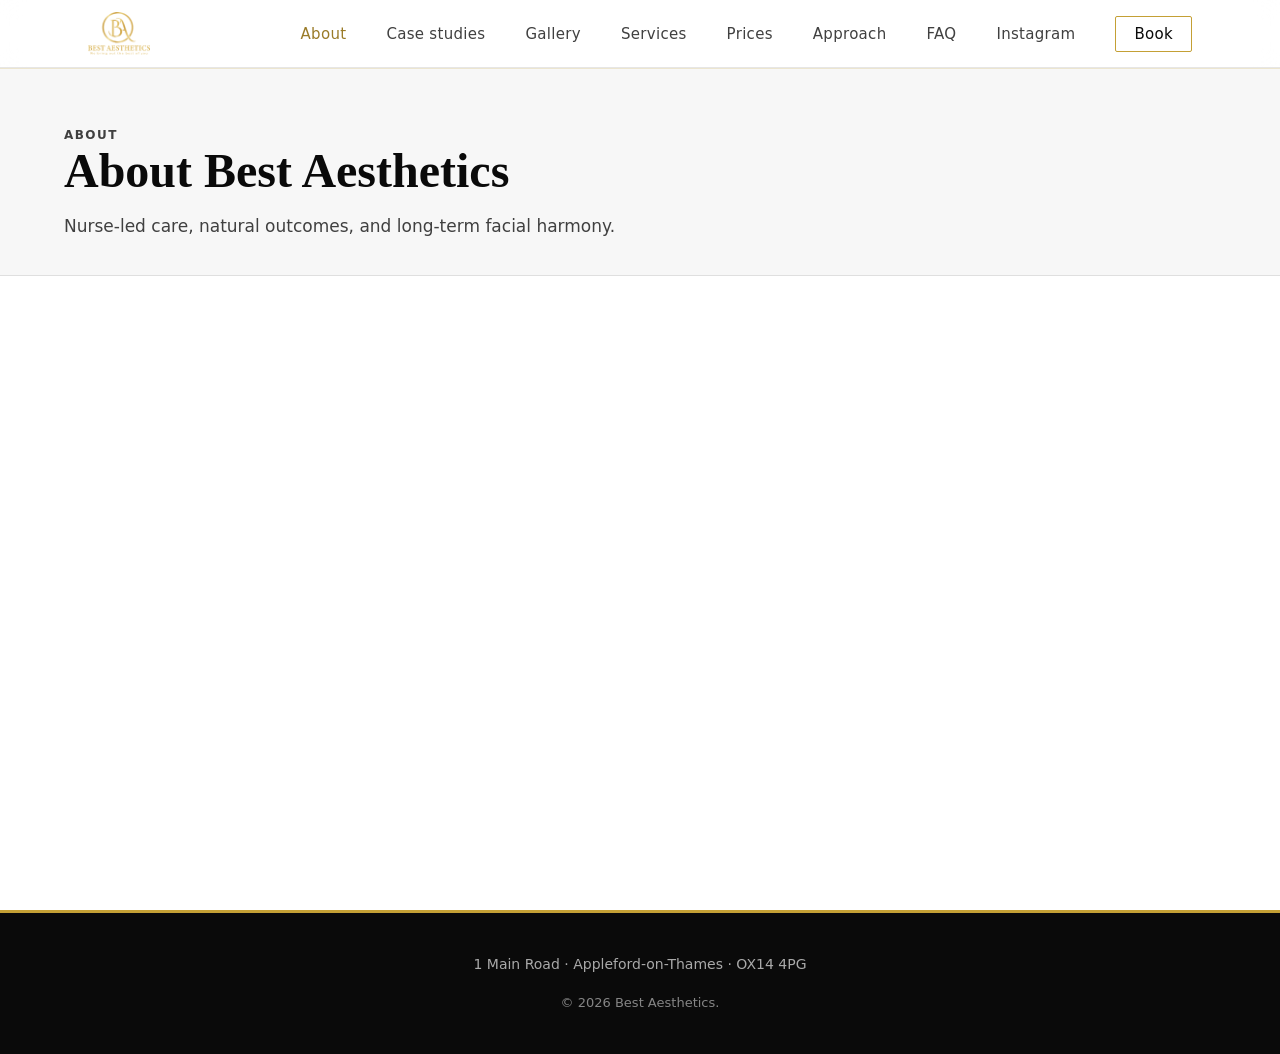
==== about.html @ de8532bd "Split site into dedicated SEO pages and add global preloader" ====
<!DOCTYPE html>
<html lang="en-GB">
  <head>
    <meta charset="UTF-8" />
    <meta name="viewport" content="width=device-width, initial-scale=1.0" />
    <script>
      (function () {
        var isLocalPreview = window.location.hostname === "127.0.0.1" || window.location.hostname === "localhost" || /vscode-livepreview=true/.test(window.location.search);
        document.documentElement.classList.add("is-loading");
        if (!isLocalPreview) document.documentElement.classList.add("js");
      })();
    </script>
    <title>About | Best Aesthetics Oxfordshire</title>
    <meta name="description" content="About Best Aesthetics and Iwona Pawlik RGN. Learn about our nurse-led approach, safety standards and natural aesthetic treatment philosophy." />
    <link rel="canonical" href="https://bestaesthetics.uk/about.html" />
    <link rel="stylesheet" href="styles.css?v=20260506-2" />
  </head>
  <body>
    <div class="site-preloader" id="site-preloader"><img class="site-preloader__logo" src="images/logo-header.png" alt="Best Aesthetics" /><div class="site-preloader__bar" aria-hidden="true"></div></div>
    <header class="site-header" id="top"><div class="header-inner"><a class="logo" href="index.html"><img class="logo__img" src="images/logo-header.png" alt="Best Aesthetics" /></a><button type="button" class="nav-toggle" aria-expanded="false" aria-controls="site-nav" aria-label="Open menu"><span class="nav-toggle-bar" aria-hidden="true"></span><span class="nav-toggle-bar" aria-hidden="true"></span></button><nav class="site-nav" id="site-nav"><ul class="nav-list"><li><a data-page="about.html" href="about.html">About</a></li><li><a data-page="case-studies.html" href="case-studies.html">Case studies</a></li><li><a data-page="gallery.html" href="gallery.html">Gallery</a></li><li><a data-page="services.html" href="services.html">Services</a></li><li><a data-page="prices.html" href="prices.html">Prices</a></li><li><a data-page="approach.html" href="approach.html">Approach</a></li><li><a data-page="faq.html" href="faq.html">FAQ</a></li><li><a data-page="instagram.html" href="instagram.html">Instagram</a></li><li><a data-page="contact.html" href="contact.html" class="nav-cta">Book</a></li></ul></nav></div></header>
    <main id="main">
      <section class="page-hero"><div class="page-hero__inner"><p class="page-hero__eyebrow">About</p><h1>About Best Aesthetics</h1><p>Nurse-led care, natural outcomes, and long-term facial harmony.</p></div></section>
      <section class="section about"><div class="section-inner about-split reveal"><figure class="about-figure"><img src="images/about-iwona-clodagh.jpg" width="1600" height="1200" alt="Iwona Pawlik in clinic" decoding="async" /></figure><div class="about-copy"><h2 class="section-title">Iwona Pawlik, RGN</h2><p class="section-lede">Iwona founded Best Aesthetics in Appleford-on-Thames and serves clients across Didcot, Abingdon, Oxford and surrounding Oxfordshire areas.</p><p>With over a decade of aesthetics experience and nursing training at Oxford Brookes University, every treatment is planned with safety, ethics and realistic outcomes first.</p><p>Her approach is conservative and personalised: every recommendation is made around your facial anatomy, goals, and long-term wellbeing.</p><p>Where a treatment is not in your best interest, she will advise against it and offer alternatives.</p></div></div></section>
    </main>
    <footer class="site-footer"><div class="footer-inner"><p class="footer-location">1 Main Road · Appleford-on-Thames · OX14 4PG</p><p class="footer-meta">&copy; <span id="year"></span> Best Aesthetics.</p></div></footer>
    <button class="back-to-top" id="back-to-top" aria-label="Scroll back to top" hidden><svg width="16" height="16" viewBox="0 0 16 16" fill="none" aria-hidden="true"><path d="M8 13V3M3 8l5-5 5 5" stroke="currentColor" stroke-width="2" stroke-linecap="round" stroke-linejoin="round"/></svg></button>
    <script src="script.js?v=20260506-2"></script>
  </body>
</html>
---- styles.css ----
/* Best Aesthetics — gold, black & white */
:root {
  --color-bg: #ffffff;
  --color-bg-muted: #f7f7f7;
  --color-bg-elevated: #fafafa;
  --color-ink: #0a0a0a;
  --color-ink-muted: #404040;
  --color-gold: #d4b96a;
  --color-gold-mid: #c4a035;
  --color-gold-dark: #9a7b28;
  --color-accent: var(--color-gold-mid);
  --color-accent-soft: rgba(196, 160, 53, 0.15);
  --color-line: rgba(10, 10, 10, 0.1);
  --font-display: "Cormorant Garamond", Georgia, serif;
  --font-body: "Outfit", system-ui, sans-serif;
  --space-xs: 0.5rem;
  --space-sm: 1rem;
  --space-md: 1.5rem;
  --space-lg: 2.5rem;
  --space-xl: 4rem;
  --space-2xl: 6rem;
  --radius: 2px;
  --shadow-soft: 0 20px 40px rgba(10, 10, 10, 0.06);
  --header-h: 4.25rem;
  --ease-out: cubic-bezier(0.22, 1, 0.36, 1);
}

*,
*::before,
*::after {
  box-sizing: border-box;
}

html {
  scroll-behavior: smooth;
}

@media (prefers-reduced-motion: reduce) {
  html {
    scroll-behavior: auto;
  }

  *,
  *::before,
  *::after {
    animation-duration: 0.01ms !important;
    animation-iteration-count: 1 !important;
    transition-duration: 0.01ms !important;
  }
}

body {
  margin: 0;
  font-family: var(--font-body);
  font-weight: 400;
  font-size: 1.0625rem;
  line-height: 1.65;
  color: var(--color-ink);
  background-color: var(--color-bg);
}

.skip-link {
  position: absolute;
  top: -100%;
  left: var(--space-sm);
  z-index: 200;
  padding: var(--space-xs) var(--space-sm);
  background: var(--color-ink);
  color: var(--color-gold);
  font-size: 0.875rem;
  text-decoration: none;
  border-radius: var(--radius);
}

.skip-link:focus {
  top: var(--space-sm);
}

/* Header */
.site-header {
  position: fixed;
  top: 0;
  left: 0;
  right: 0;
  z-index: 100;
  height: var(--header-h);
  background: rgba(255, 255, 255, 0.9);
  backdrop-filter: blur(12px);
  -webkit-backdrop-filter: blur(12px);
  border-bottom: 1px solid var(--color-line);
  box-shadow: 0 1px 0 rgba(196, 160, 53, 0.2);
}

.header-inner {
  max-width: 72rem;
  margin: 0 auto;
  padding: 0 var(--space-md);
  height: 100%;
  display: flex;
  align-items: center;
  justify-content: space-between;
}

.logo {
  display: flex;
  align-items: center;
  text-decoration: none;
  line-height: 0;
}

.logo__img {
  display: block;
  height: 2.35rem;
  width: auto;
  max-width: min(58vw, 11.5rem);
  object-fit: contain;
  object-position: left center;
}

@media (min-width: 40rem) {
  .logo__img {
    height: 2.65rem;
    max-width: 13rem;
  }
}

.logo:hover .logo__img {
  opacity: 0.88;
}

.nav-toggle {
  display: none;
  flex-direction: column;
  justify-content: center;
  gap: 6px;
  width: 2.5rem;
  height: 2.5rem;
  padding: 0;
  border: none;
  background: transparent;
  cursor: pointer;
}

.nav-toggle-bar {
  display: block;
  height: 2px;
  width: 100%;
  background: var(--color-ink);
  transition: transform 0.25s var(--ease-out), opacity 0.2s;
}

.site-header.nav-open .nav-toggle-bar:first-child {
  transform: translateY(4px) rotate(45deg);
}

.site-header.nav-open .nav-toggle-bar:last-child {
  transform: translateY(-4px) rotate(-45deg);
}

.nav-list {
  display: flex;
  align-items: center;
  gap: var(--space-lg);
  list-style: none;
  margin: 0;
  padding: 0;
}

.nav-list a {
  font-size: 0.9375rem;
  font-weight: 500;
  color: var(--color-ink-muted);
  text-decoration: none;
  letter-spacing: 0.02em;
}

.nav-list a:hover,
.nav-list a:focus-visible {
  color: var(--color-gold-dark);
}

.nav-cta {
  padding: 0.5rem 1.125rem;
  border: 1px solid var(--color-gold-mid);
  color: var(--color-ink) !important;
  border-radius: var(--radius);
}

.nav-cta:hover,
.nav-cta:focus-visible {
  background: var(--color-gold-mid);
  color: var(--color-ink) !important;
}

@media (max-width: 52rem) {
  .nav-toggle {
    display: flex;
  }

  .site-nav {
    position: absolute;
    top: 100%;
    left: 0;
    right: 0;
    height: calc(100vh - var(--header-h));
    z-index: 99;
    background: #ffffff;
    padding: var(--space-lg);
    overflow-y: auto;
    border-top: 2px solid var(--color-gold-mid);
    box-shadow: 0 12px 40px rgba(0, 0, 0, 0.14);
    transform: translateY(-8px);
    opacity: 0;
    visibility: hidden;
    transition: opacity 0.3s var(--ease-out), visibility 0.3s, transform 0.3s var(--ease-out);
  }

  .site-nav.is-open {
    opacity: 1;
    visibility: visible;
    transform: translateY(0);
  }

  .site-header.nav-open {
    background: #ffffff;
    backdrop-filter: none;
    -webkit-backdrop-filter: none;
  }

  .nav-list {
    flex-direction: column;
    align-items: flex-start;
    gap: var(--space-md);
  }

  .nav-list a {
    font-size: 1.125rem;
  }
}

/* Hero */
.hero {
  position: relative;
  min-height: min(92vh, 58rem);
  display: flex;
  align-items: center;
  padding: calc(var(--header-h) + var(--space-xl)) var(--space-md) var(--space-2xl);
  background: var(--color-ink);
  color: #fff;
}

.hero-bg {
  position: absolute;
  inset: 0;
  background:
    radial-gradient(ellipse 70% 55% at 75% 15%, rgba(196, 160, 53, 0.18), transparent 55%),
    radial-gradient(ellipse 45% 50% at 15% 85%, rgba(196, 160, 53, 0.1), transparent 50%),
    linear-gradient(180deg, rgba(10, 10, 10, 0) 0%, rgba(10, 10, 10, 0.5) 100%);
  pointer-events: none;
}

.hero-shell {
  position: relative;
  z-index: 1;
  width: 100%;
  max-width: 72rem;
  margin: 0 auto;
  display: flex;
  flex-direction: column;
  gap: var(--space-xl);
}

.hero-grid {
  position: relative;
  display: grid;
  grid-template-columns: 1fr;
  gap: var(--space-xl);
  align-items: center;
  width: 100%;
}

@media (min-width: 60rem) {
  .hero-grid {
    grid-template-columns: minmax(0, 1.05fr) minmax(0, 0.95fr);
    gap: var(--space-2xl);
  }
}

.hero-content {
  position: relative;
  max-width: 40rem;
  margin: 0 auto;
  text-align: center;
}

@media (min-width: 60rem) {
  .hero-content {
    margin: 0;
    text-align: left;
  }
}

.eyebrow {
  font-size: 0.75rem;
  font-weight: 600;
  letter-spacing: 0.2em;
  text-transform: uppercase;
  color: var(--color-gold);
  margin: 0 0 var(--space-md);
}

.hero h1 {
  font-family: var(--font-display);
  font-size: clamp(2.75rem, 6vw, 4.25rem);
  font-weight: 600;
  line-height: 1.08;
  letter-spacing: -0.02em;
  margin: 0 0 var(--space-xs);
  color: #fff;
}

.hero-tagline {
  font-size: 0.9375rem;
  font-weight: 400;
  letter-spacing: 0.14em;
  text-transform: uppercase;
  color: var(--color-gold);
  margin: 0 0 var(--space-md);
}

.hero-lede {
  font-size: 1.125rem;
  font-weight: 300;
  color: rgba(255, 255, 255, 0.78);
  margin: 0 0 var(--space-lg);
  max-width: 34rem;
  margin-left: auto;
  margin-right: auto;
}

@media (min-width: 60rem) {
  .hero-lede {
    margin-left: 0;
    margin-right: 0;
  }
}

.hero-actions {
  display: flex;
  flex-wrap: wrap;
  gap: var(--space-sm);
  justify-content: center;
}

@media (min-width: 60rem) {
  .hero-actions {
    justify-content: flex-start;
  }
}

.hero-visual {
  position: relative;
  width: 100%;
  max-width: min(36rem, 100%);
  margin: 0 auto;
  display: flex;
  flex-direction: column;
  gap: 0.75rem;
}

@media (min-width: 60rem) {
  .hero-visual {
    margin: 0 0 0 auto;
    max-width: min(38rem, 100%);
  }
}

.hero-portrait {
  position: relative;
  margin: 0;
  padding: 0;
  width: 100%;
  border-radius: var(--radius);
  overflow: hidden;
  border: 1px solid rgba(196, 160, 53, 0.45);
  box-shadow: 0 20px 48px rgba(0, 0, 0, 0.4);
  background: rgba(0, 0, 0, 0.2);
  aspect-ratio: 4 / 3;
  max-height: min(56vh, 31rem);
}

.hero-portrait__img {
  position: absolute;
  inset: 0;
  width: 100%;
  height: 100%;
  object-fit: cover;
  object-position: center;
}

.hero-instagram-note {
  margin: 0.35rem 0 0;
  text-align: center;
  font-family: var(--font-body);
  font-size: 0.6875rem;
  font-weight: 400;
  letter-spacing: 0.04em;
  color: rgba(255, 255, 255, 0.45);
}

.hero-instagram-link {
  color: rgba(255, 255, 255, 0.55);
  text-decoration: none;
  border-bottom: 1px solid transparent;
  transition: color 0.2s var(--ease-out), border-color 0.2s;
}

.hero-instagram-link:hover,
.hero-instagram-link:focus-visible {
  color: rgba(196, 160, 53, 0.85);
  border-bottom-color: rgba(196, 160, 53, 0.35);
}

.hero-instagram-link:focus-visible {
  outline: 2px solid rgba(196, 160, 53, 0.5);
  outline-offset: 3px;
}

.hero-spotlights {
  display: grid;
  grid-template-columns: 1fr;
  gap: var(--space-sm);
  width: 100%;
  padding-top: var(--space-md);
  border-top: 1px solid rgba(255, 255, 255, 0.12);
}

@media (min-width: 48rem) {
  .hero-spotlights {
    grid-template-columns: repeat(2, 1fr);
    gap: var(--space-md);
  }

  .hero-spotlight--case-studies {
    grid-column: 1 / -1;
  }
}

.hero-spotlight {
  margin: 0;
  padding: var(--space-md);
  background: rgba(255, 255, 255, 0.05);
  border: 1px solid rgba(196, 160, 53, 0.35);
  border-radius: var(--radius);
  min-height: 6.5rem;
}

.hero-spotlight--case-studies {
  min-height: 0;
  scroll-margin-top: calc(var(--header-h) + var(--space-sm));
}

.hero-case-studies__list {
  margin: var(--space-sm) 0 0;
  padding: 0 0 0 1.15rem;
  display: grid;
  gap: 0.35rem 1.25rem;
  grid-template-columns: 1fr;
  font-size: 0.8125rem;
  font-weight: 400;
  line-height: 1.45;
  color: rgba(255, 255, 255, 0.72);
}

@media (min-width: 36rem) {
  .hero-case-studies__list {
    grid-template-columns: repeat(2, 1fr);
  }
}

@media (min-width: 60rem) {
  .hero-case-studies__list {
    grid-template-columns: repeat(3, 1fr);
  }
}

.hero-case-studies__item {
  padding-left: 0.15rem;
}

.hero-case-studies__item::marker {
  color: var(--color-gold);
  font-weight: 600;
}

.hero-spotlight__title {
  font-family: var(--font-display);
  font-size: 1.2rem;
  font-weight: 600;
  margin: 0 0 var(--space-xs);
  color: var(--color-gold);
  letter-spacing: 0.02em;
}

.hero-spotlight__title-anchor {
  color: inherit;
  text-decoration: none;
}

.hero-spotlight__title-anchor:hover,
.hero-spotlight__title-anchor:focus-visible {
  text-decoration: underline;
  text-decoration-color: rgba(196, 160, 53, 0.65);
  text-underline-offset: 0.2em;
}

.hero-spotlight__title-anchor:focus-visible {
  outline: 2px solid rgba(196, 160, 53, 0.45);
  outline-offset: 3px;
  border-radius: 2px;
}

.hero-spotlight__text {
  margin: 0;
  font-size: 0.8125rem;
  font-weight: 300;
  line-height: 1.5;
  color: rgba(255, 255, 255, 0.62);
}

/* About + gallery */
.about-split {
  display: grid;
  gap: var(--space-lg);
  align-items: center;
  max-width: 72rem;
  margin: 0 auto;
}

@media (min-width: 52rem) {
  .about-split {
    grid-template-columns: minmax(0, 1fr) minmax(0, 1fr);
    gap: var(--space-2xl);
  }
}

.about-figure {
  margin: 0;
}

.about-figure img {
  display: block;
  width: 100%;
  height: auto;
  aspect-ratio: 4 / 3;
  object-fit: cover;
  border: 1px solid var(--color-line);
  box-shadow: var(--shadow-soft);
}

.about-copy .section-title {
  margin-top: 0;
}

.gallery {
  padding-top: var(--space-lg);
  padding-bottom: var(--space-lg);
  background: var(--color-bg-muted);
  border-top: 1px solid var(--color-line);
  border-bottom: 1px solid var(--color-line);
}

.gallery-title {
  font-family: var(--font-display);
  font-size: clamp(1.75rem, 3vw, 2.25rem);
  font-weight: 600;
  text-align: center;
  margin: 0 0 var(--space-md);
  color: var(--color-ink);
}

.gallery-strip {
  display: grid;
  grid-template-columns: 1fr;
  gap: var(--space-sm);
  max-width: 72rem;
  margin: 0 auto;
}

@media (min-width: 40rem) {
  .gallery-strip {
    grid-template-columns: repeat(3, 1fr);
  }
}

.gallery-strip img {
  display: block;
  width: 100%;
  aspect-ratio: 3 / 4;
  height: auto;
  min-height: 12rem;
  max-height: 22rem;
  object-fit: cover;
  object-position: center;
  border: 1px solid var(--color-line);
}

.gallery-caption {
  max-width: 40rem;
  margin: var(--space-md) auto 0;
  padding: 0 var(--space-md);
  text-align: center;
  font-size: 0.875rem;
  color: var(--color-ink-muted);
}

.gallery-subtitle {
  font-family: var(--font-body);
  font-size: 0.8125rem;
  font-weight: 600;
  letter-spacing: 0.12em;
  text-transform: uppercase;
  color: var(--color-gold-dark);
  text-align: center;
  margin: var(--space-xl) 0 var(--space-md);
}

.gallery-mosaic {
  list-style: none;
  margin: 0 auto;
  padding: 0 var(--space-md) var(--space-lg);
  max-width: 72rem;
  display: grid;
  grid-template-columns: repeat(auto-fill, minmax(9.5rem, 1fr));
  gap: var(--space-sm);
}

@media (min-width: 40rem) {
  .gallery-mosaic {
    grid-template-columns: repeat(auto-fill, minmax(11rem, 1fr));
    gap: var(--space-md);
  }
}

.gallery-mosaic__item {
  margin: 0;
  padding: 0;
  border-radius: var(--radius);
  overflow: hidden;
  border: 1px solid var(--color-line);
  background: var(--color-bg-muted);
}

.gallery-mosaic__img {
  display: block;
  width: 100%;
  aspect-ratio: 1;
  height: auto;
  object-fit: cover;
  object-position: center;
  vertical-align: middle;
}

/* Buttons */
.btn {
  display: inline-flex;
  align-items: center;
  justify-content: center;
  padding: 0.875rem 1.5rem;
  font-family: var(--font-body);
  font-size: 0.9375rem;
  font-weight: 500;
  text-decoration: none;
  border-radius: var(--radius);
  border: 1px solid transparent;
  cursor: pointer;
  transition: background 0.2s var(--ease-out), color 0.2s var(--ease-out), border-color 0.2s;
}

.btn-primary {
  background: var(--color-ink);
  color: #fff;
}

.btn-primary:hover,
.btn-primary:focus-visible {
  background: var(--color-gold-mid);
  color: var(--color-ink);
}

.btn-ghost {
  background: transparent;
  color: var(--color-ink);
  border-color: var(--color-line);
}

.btn-ghost:hover,
.btn-ghost:focus-visible {
  border-color: var(--color-ink);
}

.hero .btn-primary {
  background: var(--color-gold-mid);
  color: var(--color-ink);
}

.hero .btn-primary:hover,
.hero .btn-primary:focus-visible {
  background: var(--color-gold);
  color: var(--color-ink);
}

.hero .btn-ghost {
  border-color: rgba(255, 255, 255, 0.45);
  color: #fff;
}

.hero .btn-ghost:hover,
.hero .btn-ghost:focus-visible {
  border-color: var(--color-gold);
  color: var(--color-gold);
}

.btn-instagram {
  background: transparent;
  color: #fff;
  border: 1px solid var(--color-gold-mid);
}

.btn-instagram:hover,
.btn-instagram:focus-visible {
  background: var(--color-gold-mid);
  color: var(--color-ink);
}

.btn-full {
  width: 100%;
}

/* Sections */
.section {
  padding: var(--space-2xl) var(--space-md);
}

.section-inner {
  max-width: 72rem;
  margin: 0 auto;
}

.section-inner.narrow {
  max-width: 40rem;
}

.section-title {
  font-family: var(--font-display);
  font-size: clamp(2rem, 4vw, 2.75rem);
  font-weight: 600;
  line-height: 1.15;
  margin: 0 0 var(--space-md);
  color: var(--color-ink);
}

.section-lede {
  font-size: 1.2rem;
  font-weight: 300;
  color: var(--color-ink-muted);
  margin: 0 0 var(--space-md);
}

.about p {
  margin: 0 0 var(--space-sm);
  color: var(--color-ink-muted);
}

.about strong {
  color: var(--color-ink);
  font-weight: 600;
}

.about p:last-child {
  margin-bottom: 0;
}

.about-copy em {
  font-style: italic;
  color: var(--color-ink);
}

.section-header {
  max-width: 36rem;
  margin-bottom: var(--space-lg);
}

.section-subtitle {
  margin: 0;
  color: var(--color-ink-muted);
  font-weight: 300;
}

.services-prices-link {
  display: inline-block;
  margin-top: var(--space-sm);
  font-weight: 500;
  color: var(--color-gold-dark);
  text-decoration: none;
  border-bottom: 1px solid rgba(154, 123, 40, 0.4);
}

.services-prices-link:hover {
  color: var(--color-ink);
  border-bottom-color: var(--color-ink);
}

.service-grid {
  display: grid;
  grid-template-columns: repeat(auto-fit, minmax(16rem, 1fr));
  gap: var(--space-md);
  list-style: none;
  margin: 0;
  padding: 0;
}

.service-card {
  background: var(--color-bg-elevated);
  padding: var(--space-lg);
  border: 1px solid var(--color-line);
  border-top: 3px solid var(--color-gold-mid);
  border-radius: var(--radius);
  box-shadow: var(--shadow-soft);
}

.service-card h3 {
  font-family: var(--font-display);
  font-size: 1.5rem;
  font-weight: 600;
  margin: 0 0 var(--space-sm);
  color: var(--color-ink);
}

.service-card p {
  margin: 0;
  font-size: 0.975rem;
  color: var(--color-ink-muted);
}

/* Pricing / treatment menu */
.pricing {
  background: var(--color-bg-muted);
  border-top: 1px solid var(--color-line);
}

.pricing-inner {
  max-width: min(56rem, 100%);
  margin: 0 auto;
}

.pricing-header {
  margin-bottom: var(--space-xl);
  text-align: center;
}

.pricing-header .section-title {
  margin-bottom: var(--space-md);
}

.pricing-quote {
  margin: 0 0 var(--space-sm);
  padding: 0 var(--space-md);
  border: none;
}

.pricing-quote p {
  font-family: var(--font-display);
  font-size: clamp(1.2rem, 2.5vw, 1.45rem);
  font-style: italic;
  color: var(--color-ink);
  margin: 0;
  line-height: 1.4;
}

.pricing-strap {
  font-size: 0.8125rem;
  font-weight: 500;
  letter-spacing: 0.06em;
  color: var(--color-gold-dark);
  margin: 0 0 var(--space-md);
}

.pricing-intro {
  text-align: left;
  max-width: 38rem;
  margin: 0 auto;
  color: var(--color-ink-muted);
  font-size: 1rem;
  line-height: 1.65;
}

.pricing-sheets {
  display: flex;
  flex-direction: column;
  gap: var(--space-lg);
  margin-bottom: var(--space-md);
}

.pricing-sheet {
  margin: 0;
  padding: 0;
  border-radius: var(--radius);
  overflow: hidden;
  border: 1px solid var(--color-line);
  background: var(--color-bg);
  box-shadow: var(--shadow-soft);
}

.pricing-sheet__img {
  display: block;
  width: 100%;
  height: auto;
  vertical-align: middle;
}

.pricing-access-note {
  font-size: 0.875rem;
  color: var(--color-ink-muted);
  text-align: center;
  max-width: 36rem;
  margin: 0 auto var(--space-xl);
  line-height: 1.5;
}

.pricing-access-note a {
  color: var(--color-gold-dark);
}

.price-block {
  background: var(--color-bg);
  border: 1px solid var(--color-line);
  border-radius: var(--radius);
  padding: var(--space-lg);
  margin-bottom: var(--space-md);
  box-shadow: var(--shadow-soft);
}

.price-block__title {
  font-family: var(--font-display);
  font-size: 1.65rem;
  font-weight: 600;
  margin: 0 0 var(--space-sm);
  color: var(--color-ink);
  padding-bottom: var(--space-xs);
  border-bottom: 2px solid var(--color-gold-mid);
}

.price-block__lede {
  margin: 0 0 var(--space-sm);
  color: var(--color-ink-muted);
}

.price-block__meta {
  font-size: 0.9375rem;
  color: var(--color-ink-muted);
  margin: 0 0 var(--space-sm);
}

.price-foot {
  font-size: 0.875rem;
  color: var(--color-ink-muted);
  margin: var(--space-sm) 0 0;
  line-height: 1.5;
}

.price-subhead {
  font-family: var(--font-body);
  font-size: 0.75rem;
  font-weight: 600;
  letter-spacing: 0.12em;
  text-transform: uppercase;
  color: var(--color-gold-dark);
  margin: var(--space-md) 0 var(--space-sm);
}

.price-area {
  margin: var(--space-sm) 0 var(--space-xs);
  font-size: 0.9375rem;
  color: var(--color-ink);
}

.price-package-note {
  margin: var(--space-md) 0 var(--space-xs);
  font-size: 0.9375rem;
  color: var(--color-ink);
}

.price-package-note em {
  font-weight: 400;
  color: var(--color-ink-muted);
}

.price-list {
  list-style: none;
  margin: 0;
  padding: 0;
}

.price-list li {
  display: flex;
  justify-content: space-between;
  align-items: baseline;
  gap: var(--space-md);
  padding: 0.45rem 0;
  border-bottom: 1px solid var(--color-line);
  font-size: 0.975rem;
  color: var(--color-ink);
}

.price-list li:last-child {
  border-bottom: none;
}

.price-li--note {
  flex-wrap: wrap;
}

.price-li--note .price-note {
  flex: 1 0 100%;
  font-size: 0.8125rem;
  color: var(--color-ink-muted);
  font-weight: 400;
  padding-top: 0.15rem;
}

.price-list__amt {
  font-weight: 600;
  color: var(--color-ink);
  white-space: nowrap;
}

.price-list--compact li {
  padding: 0.35rem 0;
}

.price-list--inline {
  margin-top: var(--space-sm);
}

.price-table-wrap {
  overflow-x: auto;
  margin: var(--space-sm) 0;
  -webkit-overflow-scrolling: touch;
}

.price-table {
  width: 100%;
  min-width: 16rem;
  border-collapse: collapse;
  font-size: 0.9375rem;
}

.price-table th,
.price-table td {
  padding: 0.6rem 0.75rem;
  text-align: left;
  border-bottom: 1px solid var(--color-line);
}

.price-table th {
  font-size: 0.6875rem;
  font-weight: 600;
  letter-spacing: 0.1em;
  text-transform: uppercase;
  color: var(--color-gold-dark);
  background: var(--color-bg-elevated);
}

.price-table td:last-child {
  text-align: right;
  font-weight: 600;
}

.price-callout {
  background: var(--color-accent-soft);
  border: 1px solid rgba(196, 160, 53, 0.35);
  border-left: 4px solid var(--color-gold-mid);
  border-radius: var(--radius);
  padding: var(--space-lg);
  margin-bottom: var(--space-md);
}

.price-callout__title {
  font-family: var(--font-display);
  font-size: 1.35rem;
  margin: 0 0 var(--space-sm);
  color: var(--color-ink);
}

.price-callout p {
  margin: 0;
  color: var(--color-ink-muted);
  line-height: 1.6;
}

.price-faq {
  margin: 0;
}

.price-faq dt {
  font-weight: 600;
  color: var(--color-ink);
  margin-top: var(--space-md);
  font-size: 0.9375rem;
}

.price-faq dt:first-child {
  margin-top: 0;
}

.price-faq dd {
  margin: 0.35rem 0 0;
  color: var(--color-ink-muted);
  font-size: 0.9375rem;
  line-height: 1.55;
}

.price-block--book .pricing-book-btn {
  margin-top: var(--space-md);
}

.pricing-consent-note {
  margin-top: var(--space-md);
}

.price-block--book a:not(.btn) {
  color: var(--color-gold-dark);
  font-weight: 500;
}

/* Approach */
.approach {
  background: var(--color-bg-muted);
  border-top: 1px solid var(--color-line);
  border-bottom: 1px solid var(--color-line);
}

.split {
  display: grid;
  grid-template-columns: 1fr 1fr;
  gap: var(--space-2xl);
  align-items: start;
}

@media (max-width: 52rem) {
  .split {
    grid-template-columns: 1fr;
  }
}

.approach-list {
  margin: 0;
  padding: 0;
  list-style: none;
  counter-reset: step;
}

.approach-list li {
  display: grid;
  grid-template-columns: auto 1fr;
  gap: var(--space-sm) var(--space-md);
  padding: var(--space-md) 0;
  border-bottom: 1px solid var(--color-line);
  counter-increment: step;
}

.approach-list li::before {
  content: counter(step, decimal-leading-zero);
  font-family: var(--font-display);
  font-size: 1.25rem;
  font-weight: 600;
  color: var(--color-gold-dark);
}

.approach-list strong {
  display: block;
  grid-column: 2;
  font-weight: 600;
  color: var(--color-ink);
}

.approach-list span {
  grid-column: 2;
  font-size: 0.975rem;
  color: var(--color-ink-muted);
}

.pull-quote {
  margin: 0;
  padding: var(--space-lg);
  background: #fff;
  border: 1px solid var(--color-line);
  border-left: 4px solid var(--color-gold-mid);
  align-self: center;
  box-shadow: var(--shadow-soft);
}

.pull-quote p {
  font-family: var(--font-display);
  font-size: clamp(1.35rem, 2.5vw, 1.65rem);
  font-style: italic;
  line-height: 1.45;
  margin: 0 0 var(--space-sm);
  color: var(--color-ink);
}

.pull-quote footer {
  font-family: var(--font-body);
  font-size: 0.875rem;
  font-style: normal;
  font-weight: 500;
  color: var(--color-gold-dark);
}

/* Instagram band */
.instagram {
  background: var(--color-ink);
  color: #fff;
}

.instagram .section-title {
  color: #fff;
}

.instagram-inner {
  display: grid;
  gap: var(--space-xl);
  align-items: start;
  max-width: 72rem;
  margin: 0 auto;
}

@media (min-width: 60rem) {
  .instagram-inner {
    grid-template-columns: minmax(0, 1fr) minmax(17.5rem, 1.05fr);
    gap: var(--space-2xl);
  }
}

.instagram-copy {
  max-width: 38rem;
  margin: 0 auto;
  text-align: center;
}

@media (min-width: 60rem) {
  .instagram-copy {
    margin: 0;
    text-align: left;
  }
}

.instagram-copy p {
  margin: 0 0 var(--space-lg);
  color: rgba(255, 255, 255, 0.78);
  font-weight: 300;
}

.instagram-copy .btn-instagram {
  display: inline-flex;
}

.instagram-embed-wrap {
  width: 100%;
  max-width: 26rem;
  margin: 0 auto;
  min-height: 28rem;
  border: 1px solid rgba(196, 160, 53, 0.35);
  border-radius: var(--radius);
  overflow: hidden;
  background: #000;
  box-shadow: 0 20px 50px rgba(0, 0, 0, 0.4);
}

@media (min-width: 60rem) {
  .instagram-embed-wrap {
    margin: 0 0 0 auto;
    max-width: none;
  }
}

.instagram-embed-frame {
  display: block;
  width: 100%;
  height: 38rem;
  border: 0;
}

/* Contact */
.contact-inner {
  display: grid;
  grid-template-columns: 1fr 1fr;
  gap: var(--space-2xl);
  align-items: start;
}

@media (max-width: 52rem) {
  .contact-inner {
    grid-template-columns: 1fr;
  }
}

.contact-copy p {
  color: var(--color-ink-muted);
  margin: 0 0 var(--space-md);
}

.postcode {
  font-weight: 600;
  letter-spacing: 0.04em;
  color: var(--color-ink);
}

.contact-details {
  font-style: normal;
  margin-top: var(--space-lg);
}

.contact-details p {
  margin: 0 0 var(--space-sm);
}

.contact-details .label {
  display: block;
  font-size: 0.6875rem;
  font-weight: 600;
  letter-spacing: 0.15em;
  text-transform: uppercase;
  color: var(--color-gold-dark);
  margin-bottom: 0.25rem;
}

.contact-details a {
  color: var(--color-ink);
}

.contact-details a:hover {
  color: var(--color-gold-dark);
}

.contact-hint {
  font-weight: 400;
  color: var(--color-ink-muted);
  font-size: 0.9375rem;
}

.contact-form {
  background: var(--color-bg-elevated);
  padding: var(--space-lg);
  border: 1px solid var(--color-line);
  border-radius: var(--radius);
  box-shadow: var(--shadow-soft);
}

.field {
  margin-bottom: var(--space-md);
}

.field label {
  display: block;
  font-size: 0.8125rem;
  font-weight: 500;
  margin-bottom: var(--space-xs);
  color: var(--color-ink);
}

.field input,
.field textarea {
  width: 100%;
  padding: 0.75rem 0.875rem;
  font-family: var(--font-body);
  font-size: 1rem;
  border: 1px solid var(--color-line);
  border-radius: var(--radius);
  background: var(--color-bg);
  color: var(--color-ink);
}

.field input:focus,
.field textarea:focus {
  outline: 2px solid var(--color-gold-mid);
  outline-offset: 2px;
}

.form-note {
  margin: var(--space-sm) 0 0;
  font-size: 0.875rem;
  color: var(--color-ink-muted);
  min-height: 1.25em;
}

/* Footer */
.site-footer {
  padding: var(--space-lg) var(--space-md);
  background: var(--color-ink);
  color: rgba(255, 255, 255, 0.72);
  border-top: 3px solid var(--color-gold-mid);
}

.footer-inner {
  max-width: 72rem;
  margin: 0 auto;
  display: flex;
  flex-wrap: wrap;
  align-items: center;
  justify-content: center;
  gap: var(--space-sm) var(--space-lg);
  text-align: center;
}

.footer-brand {
  flex-basis: 100%;
  margin: 0;
  display: flex;
  justify-content: center;
}

.footer-brand__img {
  display: block;
  height: 4.5rem;
  width: auto;
  max-width: 11rem;
  object-fit: contain;
}

.footer-location {
  margin: 0;
  font-size: 0.875rem;
  color: rgba(255, 255, 255, 0.65);
}

.footer-instagram {
  font-size: 0.875rem;
  font-weight: 500;
  color: var(--color-gold);
  text-decoration: none;
}

.footer-instagram:hover,
.footer-instagram:focus-visible {
  color: var(--color-gold);
  text-decoration: underline;
}

.footer-credits {
  flex-basis: 100%;
  max-width: 40rem;
  margin: 0;
  font-size: 0.75rem;
  line-height: 1.5;
  color: rgba(255, 255, 255, 0.45);
}

.footer-credits a {
  color: rgba(212, 185, 106, 0.95);
  text-decoration: underline;
  text-underline-offset: 2px;
}

.footer-credits a:hover {
  color: var(--color-gold);
}

.footer-meta {
  margin: 0;
  flex-basis: 100%;
  font-size: 0.8125rem;
  color: rgba(255, 255, 255, 0.5);
}

/* ============================================================
   ANCHOR SCROLL OFFSET
   ============================================================ */
section[id] {
  scroll-margin-top: calc(var(--header-h) + 1rem);
}

/* ============================================================
   ACTIVE NAV LINK
   ============================================================ */
.nav-list a.is-active {
  color: var(--color-gold-dark);
}

/* ============================================================
   HEADER SCROLLED STATE
   ============================================================ */
.site-header.is-scrolled {
  background: rgba(255, 255, 255, 0.98);
  box-shadow: 0 2px 20px rgba(0, 0, 0, 0.09);
}

/* ============================================================
   STATS BAR
   ============================================================ */
.stats-bar {
  background: var(--color-ink);
  border-bottom: 1px solid rgba(196, 160, 53, 0.22);
  padding: var(--space-lg) var(--space-md);
}

.stats-bar__inner {
  max-width: 72rem;
  margin: 0 auto;
  display: grid;
  grid-template-columns: repeat(2, 1fr);
  gap: var(--space-sm);
  text-align: center;
}

@media (min-width: 40rem) {
  .stats-bar__inner {
    grid-template-columns: repeat(4, 1fr);
    gap: var(--space-md);
  }
}

.stat-item {
  display: flex;
  flex-direction: column;
  gap: 0.3rem;
  padding: var(--space-md);
  border: 1px solid rgba(196, 160, 53, 0.18);
  border-radius: var(--radius);
  transition: border-color 0.25s var(--ease-out), background 0.25s;
}

.stat-item:hover {
  border-color: rgba(196, 160, 53, 0.55);
  background: rgba(196, 160, 53, 0.05);
}

.stat-value {
  font-family: var(--font-display);
  font-size: clamp(1.75rem, 3.5vw, 2.35rem);
  font-weight: 600;
  color: var(--color-gold);
  line-height: 1.1;
}

.stat-label {
  font-size: 0.72rem;
  font-weight: 500;
  letter-spacing: 0.12em;
  text-transform: uppercase;
  color: rgba(255, 255, 255, 0.6);
}

/* ============================================================
   SCROLL REVEAL
   ============================================================ */
.reveal {
  opacity: 1;
  transform: none;
  transition: opacity 0.7s var(--ease-out), transform 0.7s var(--ease-out);
}

.js .reveal {
  opacity: 0;
  transform: translateY(28px);
}

.reveal.is-visible {
  opacity: 1;
  transform: none;
}

.reveal--left {
  transform: none;
}

.js .reveal--left {
  transform: translateX(-28px);
}

.reveal--left.is-visible {
  transform: none;
}

.reveal--right {
  transform: none;
}

.js .reveal--right {
  transform: translateX(28px);
}

.reveal--right.is-visible {
  transform: none;
}

.reveal--delay-1 { transition-delay: 0.08s; }
.reveal--delay-2 { transition-delay: 0.16s; }
.reveal--delay-3 { transition-delay: 0.24s; }
.reveal--delay-4 { transition-delay: 0.32s; }
.reveal--delay-5 { transition-delay: 0.40s; }

@media (prefers-reduced-motion: reduce) {
  .reveal {
    opacity: 1;
    transform: none;
    transition: none;
  }
}

/* ============================================================
   ENHANCED HOVER EFFECTS
   ============================================================ */

/* Service cards */
.service-card {
  transition: transform 0.25s var(--ease-out), box-shadow 0.25s var(--ease-out), border-top-color 0.25s;
  cursor: default;
}

.service-card:hover {
  transform: translateY(-5px);
  box-shadow: 0 28px 56px rgba(10, 10, 10, 0.1);
  border-top-color: var(--color-gold);
}

/* About figure zoom on hover */
.about-figure {
  overflow: hidden;
  border-radius: var(--radius);
}

.about-figure img {
  transition: transform 0.55s var(--ease-out);
}

.about-figure:hover img {
  transform: scale(1.04);
}

/* Gallery mosaic hover zoom + lift */
.gallery-mosaic__item {
  cursor: zoom-in;
  transition: transform 0.25s var(--ease-out), box-shadow 0.25s var(--ease-out);
  position: relative;
  overflow: hidden;
}

.gallery-mosaic__item:hover {
  transform: scale(1.04);
  box-shadow: 0 14px 36px rgba(0, 0, 0, 0.2);
  z-index: 2;
}

.gallery-mosaic__img {
  transition: transform 0.45s var(--ease-out);
}

.gallery-mosaic__item:hover .gallery-mosaic__img {
  transform: scale(1.07);
}

/* Gallery strip hover */
.gallery-strip > img {
  transition: transform 0.5s var(--ease-out);
  overflow: hidden;
}

/* ============================================================
   LIGHTBOX
   ============================================================ */
.lightbox {
  position: fixed;
  inset: 0;
  z-index: 500;
  background: rgba(10, 10, 10, 0.96);
  display: flex;
  align-items: center;
  justify-content: center;
  padding: var(--space-md);
  cursor: pointer;
  opacity: 0;
  visibility: hidden;
  transition: opacity 0.3s var(--ease-out), visibility 0.3s;
}

.lightbox[hidden] {
  display: none;
}

.lightbox.is-open {
  opacity: 1;
  visibility: visible;
}

.lightbox__img {
  max-width: 100%;
  max-height: 90vh;
  object-fit: contain;
  border-radius: var(--radius);
  box-shadow: 0 32px 80px rgba(0, 0, 0, 0.6);
  cursor: default;
  transform: scale(0.96);
  transition: transform 0.35s var(--ease-out);
}

.lightbox.is-open .lightbox__img {
  transform: scale(1);
}

.lightbox__close {
  position: absolute;
  top: var(--space-md);
  right: var(--space-md);
  width: 2.75rem;
  height: 2.75rem;
  background: rgba(255, 255, 255, 0.1);
  border: 1px solid rgba(255, 255, 255, 0.22);
  border-radius: 50%;
  color: #fff;
  font-size: 1.35rem;
  line-height: 1;
  cursor: pointer;
  display: flex;
  align-items: center;
  justify-content: center;
  transition: background 0.2s;
  z-index: 1;
}

.lightbox__close:hover {
  background: rgba(255, 255, 255, 0.22);
}

/* ============================================================
   BACK TO TOP
   ============================================================ */
.back-to-top {
  position: fixed;
  bottom: var(--space-lg);
  right: var(--space-lg);
  z-index: 200;
  width: 2.75rem;
  height: 2.75rem;
  background: var(--color-gold-mid);
  color: var(--color-ink);
  border: none;
  border-radius: 50%;
  display: flex;
  align-items: center;
  justify-content: center;
  cursor: pointer;
  box-shadow: 0 4px 20px rgba(0, 0, 0, 0.22);
  opacity: 0;
  transform: translateY(0.75rem);
  transition: opacity 0.3s var(--ease-out), transform 0.3s var(--ease-out), background 0.2s;
  pointer-events: none;
}

.back-to-top[hidden] {
  display: flex; /* override browser hidden; visibility handled by opacity/pointer-events */
}

.back-to-top.is-visible {
  opacity: 1;
  transform: none;
  pointer-events: auto;
}

.back-to-top:hover {
  background: var(--color-gold);
}

/* ============================================================
   TREATMENT FINDER
   ============================================================ */
.treatment-finder {
  margin: 0 0 var(--space-lg);
  padding: var(--space-md);
  border: 1px solid var(--color-line);
  background: var(--color-bg-muted);
}

.treatment-finder__label {
  margin: 0 0 0.625rem;
  font-size: 0.8125rem;
  font-weight: 600;
  letter-spacing: 0.08em;
  text-transform: uppercase;
  color: var(--color-gold-dark);
}

.treatment-finder__chips {
  display: flex;
  flex-wrap: wrap;
  gap: 0.6rem;
}

.chip {
  border: 1px solid var(--color-line);
  background: #fff;
  color: var(--color-ink-muted);
  padding: 0.45rem 0.875rem;
  font: inherit;
  font-size: 0.875rem;
  cursor: pointer;
  transition: border-color 0.2s var(--ease-out), color 0.2s var(--ease-out), background 0.2s var(--ease-out);
}

.chip:hover,
.chip:focus-visible {
  border-color: var(--color-gold-mid);
  color: var(--color-ink);
}

.chip.is-active {
  background: var(--color-gold-mid);
  border-color: var(--color-gold-mid);
  color: var(--color-ink);
}

.service-card.is-hidden {
  opacity: 0.28;
  transform: scale(0.985);
}

/* ============================================================
   FAQ
   ============================================================ */
.faq {
  background: var(--color-bg-muted);
  border-top: 1px solid var(--color-line);
  border-bottom: 1px solid var(--color-line);
}

.faq-header {
  margin-bottom: var(--space-lg);
}

.faq-list {
  display: grid;
  gap: var(--space-sm);
}

.faq-item {
  border: 1px solid var(--color-line);
  background: #fff;
}

.faq-item h3 {
  margin: 0;
}

.faq-question {
  width: 100%;
  text-align: left;
  border: 0;
  background: transparent;
  color: var(--color-ink);
  font: inherit;
  font-weight: 600;
  padding: 1rem 1.125rem;
  cursor: pointer;
  position: relative;
}

.faq-question::after {
  content: "+";
  position: absolute;
  right: 1rem;
  top: 50%;
  transform: translateY(-50%);
  color: var(--color-gold-dark);
  font-size: 1.1rem;
  font-weight: 400;
}

.faq-question[aria-expanded="true"]::after {
  content: "-";
}

.faq-answer {
  padding: 0 1.125rem 1rem;
}

.faq-answer p {
  margin: 0;
  color: var(--color-ink-muted);
}

/* ============================================================
   GDPR COOKIE BANNER
   ============================================================ */
.cookie-banner {
  position: fixed;
  left: 1rem;
  right: 1rem;
  bottom: 1rem;
  z-index: 450;
  border: 1px solid var(--color-line);
  background: #ffffff;
  box-shadow: 0 20px 45px rgba(0, 0, 0, 0.2);
  max-width: 48rem;
  margin: 0 auto;
}

.cookie-banner[hidden] {
  display: none;
}

.cookie-banner__inner {
  padding: 1rem;
}

.cookie-banner__title {
  margin: 0 0 0.4rem;
  font-size: 1rem;
  font-weight: 600;
}

.cookie-banner__text {
  margin: 0;
  font-size: 0.875rem;
  color: var(--color-ink-muted);
}

.cookie-banner__actions {
  display: flex;
  flex-wrap: wrap;
  gap: 0.5rem;
  margin-top: 0.85rem;
}

.cookie-btn {
  min-height: 2.5rem;
}

.cookie-panel {
  border-top: 1px solid var(--color-line);
  padding: 0.9rem 1rem 1rem;
  background: var(--color-bg-muted);
}

.cookie-panel[hidden] {
  display: none;
}

.cookie-panel__title {
  margin: 0 0 0.6rem;
  font-size: 0.9375rem;
}

.cookie-option {
  display: flex;
  align-items: center;
  gap: 0.5rem;
  margin-bottom: 0.6rem;
  font-size: 0.875rem;
}

@media (max-width: 42rem) {
  .cookie-banner {
    left: 0.5rem;
    right: 0.5rem;
    bottom: 0.5rem;
  }

  .cookie-banner__actions .btn {
    flex: 1 1 calc(50% - 0.5rem);
    min-width: 9rem;
  }
}

/* ============================================================
   GLOBAL PRELOADER
   ============================================================ */
.site-preloader {
  position: fixed;
  inset: 0;
  z-index: 1000;
  display: flex;
  align-items: center;
  justify-content: center;
  flex-direction: column;
  gap: 1rem;
  background:
    radial-gradient(circle at 70% 20%, rgba(196, 160, 53, 0.2), transparent 45%),
    linear-gradient(180deg, #060606 0%, #111 100%);
  transition: opacity 0.35s var(--ease-out), visibility 0.35s var(--ease-out);
}

.site-preloader[hidden] {
  display: none;
}

.site-preloader.is-hidden {
  opacity: 0;
  visibility: hidden;
}

.site-preloader__logo {
  width: min(12rem, 42vw);
  height: auto;
  filter: drop-shadow(0 8px 30px rgba(196, 160, 53, 0.25));
  animation: preloaderPulse 1.35s ease-in-out infinite;
}

.site-preloader__bar {
  width: min(16rem, 70vw);
  height: 2px;
  background: rgba(255, 255, 255, 0.2);
  overflow: hidden;
}

.site-preloader__bar::after {
  content: "";
  display: block;
  width: 42%;
  height: 100%;
  background: var(--color-gold-mid);
  animation: preloaderSweep 1.15s ease-in-out infinite;
}

@keyframes preloaderPulse {
  0%, 100% { opacity: 0.8; transform: scale(1); }
  50% { opacity: 1; transform: scale(1.025); }
}

@keyframes preloaderSweep {
  0% { transform: translateX(-120%); }
  100% { transform: translateX(310%); }
}

/* ============================================================
   INNER PAGE HERO
   ============================================================ */
.page-hero {
  padding: calc(var(--header-h) + 2.75rem) var(--space-md) 2.2rem;
  background: var(--color-bg-muted);
  border-bottom: 1px solid var(--color-line);
}

.page-hero__inner {
  max-width: 72rem;
  margin: 0 auto;
}

.page-hero__eyebrow {
  margin: 0 0 0.4rem;
  font-size: 0.75rem;
  text-transform: uppercase;
  letter-spacing: 0.12em;
  color: var(--color-gold-dark);
  font-weight: 600;
}

.page-hero h1 {
  margin: 0;
  font-family: var(--font-display);
  font-size: clamp(2rem, 5vw, 3rem);
  line-height: 1.1;
}

.page-hero p {
  max-width: 46rem;
  color: var(--color-ink-muted);
  margin: 0.85rem 0 0;
}

.teaser-grid {
  list-style: none;
  padding: 0;
  margin: 0;
  display: grid;
  grid-template-columns: repeat(auto-fit, minmax(15rem, 1fr));
  gap: var(--space-md);
}

.teaser-card {
  padding: var(--space-md);
  border: 1px solid var(--color-line);
  background: #fff;
  box-shadow: var(--shadow-soft);
}

.teaser-card h3 {
  margin: 0 0 0.35rem;
  font-family: var(--font-display);
  font-size: 1.45rem;
}

.teaser-card p {
  margin: 0;
  color: var(--color-ink-muted);
  font-size: 0.95rem;
}

.teaser-card a {
  display: inline-block;
  margin-top: 0.75rem;
  color: var(--color-gold-dark);
  font-weight: 500;
  text-decoration: none;
}

.teaser-card a:hover {
  text-decoration: underline;
}
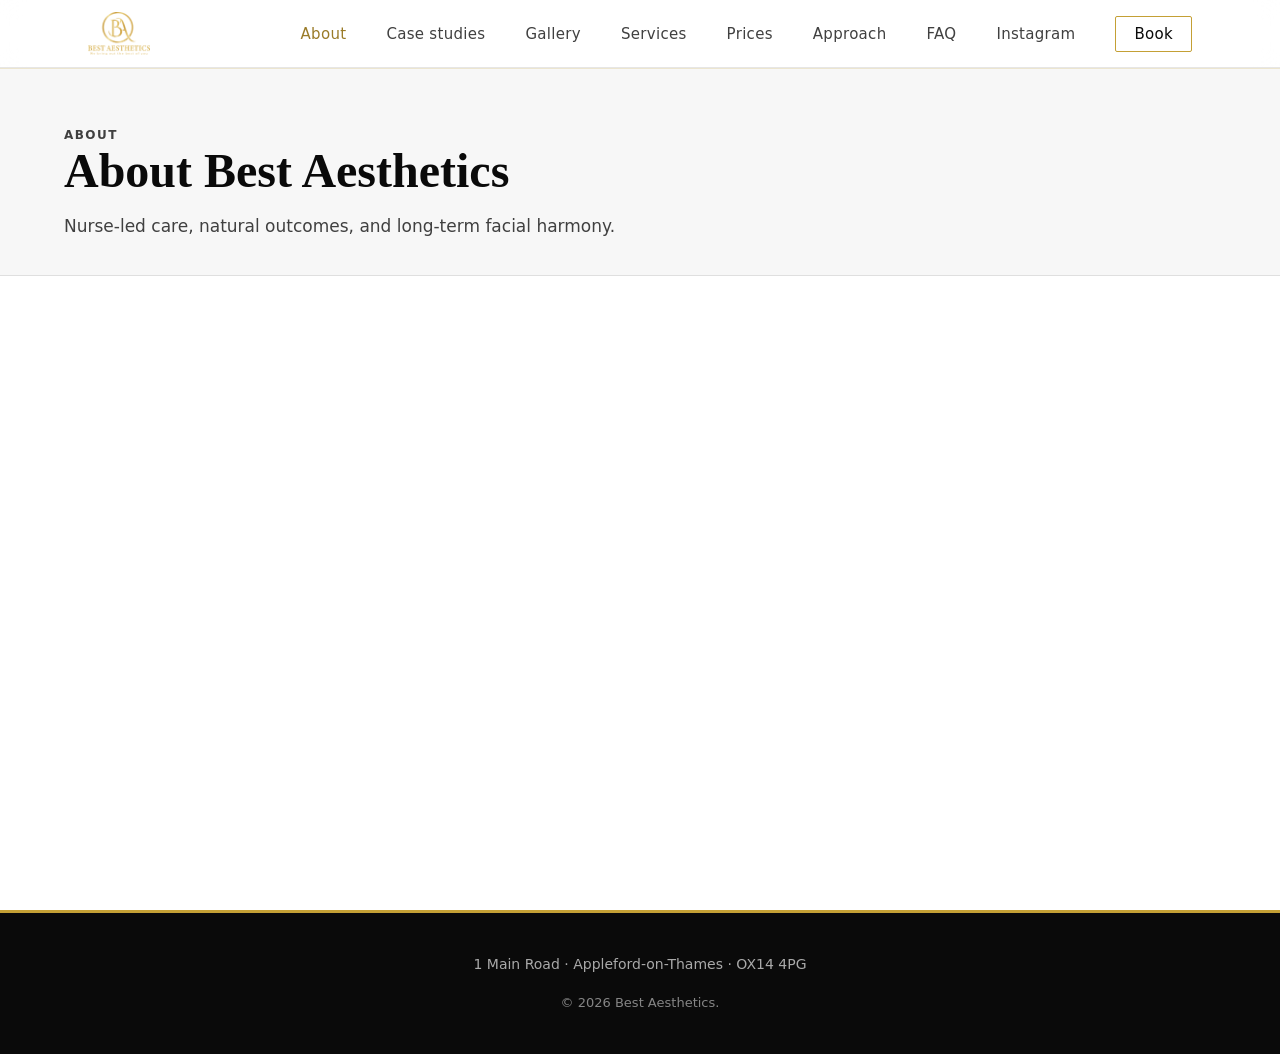
==== commit 3d1786c9: "Enhance preloader, add page transitions, and make site installable as a PWA" ====
--- a/about.html
+++ b/about.html
@@ -6,6 +6,7 @@
     <script>
       (function () {
         var isLocalPreview = window.location.hostname === "127.0.0.1" || window.location.hostname === "localhost" || /vscode-livepreview=true/.test(window.location.search);
+        window.__baPreloaderStartedAt = Date.now();
         document.documentElement.classList.add("is-loading");
         if (!isLocalPreview) document.documentElement.classList.add("js");
       })();
@@ -13,10 +14,24 @@
     <title>About | Best Aesthetics Oxfordshire</title>
     <meta name="description" content="About Best Aesthetics and Iwona Pawlik RGN. Learn about our nurse-led approach, safety standards and natural aesthetic treatment philosophy." />
     <link rel="canonical" href="https://bestaesthetics.uk/about.html" />
-    <link rel="stylesheet" href="styles.css?v=20260506-2" />
-  </head>
+    <meta name="theme-color" content="#0a0a0a" />
+    <meta name="mobile-web-app-capable" content="yes" />
+    <meta name="apple-mobile-web-app-capable" content="yes" />
+    <meta name="apple-mobile-web-app-status-bar-style" content="black-translucent" />
+    <meta name="apple-mobile-web-app-title" content="Best Aesthetics" />
+    <meta property="og:type" content="website" />
+    <meta property="og:image" content="https://bestaesthetics.uk/images/app-icon-512.png" />
+    <meta property="og:image:alt" content="Best Aesthetics transparent logo" />
+    <meta name="twitter:card" content="summary_large_image" />
+    <meta name="twitter:image" content="https://bestaesthetics.uk/images/app-icon-512.png" />
+    <link rel="manifest" href="manifest.webmanifest" />
+    <link rel="icon" type="image/png" href="images/app-icon-512.png" />
+    <link rel="apple-touch-icon" href="images/app-icon-512.png" />
+    <link rel="stylesheet" href="styles.css?v=20260506-3" />
+    </head>
   <body>
-    <div class="site-preloader" id="site-preloader"><img class="site-preloader__logo" src="images/logo-header.png" alt="Best Aesthetics" /><div class="site-preloader__bar" aria-hidden="true"></div></div>
+    <div class="site-preloader" id="site-preloader"><img class="site-preloader__logo" src="images/LOGO with clear background.png" alt="Best Aesthetics" /><div class="site-preloader__bar" aria-hidden="true"></div>
+      <p class="site-preloader__caption">Preparing your experience</p></div>
     <header class="site-header" id="top"><div class="header-inner"><a class="logo" href="index.html"><img class="logo__img" src="images/logo-header.png" alt="Best Aesthetics" /></a><button type="button" class="nav-toggle" aria-expanded="false" aria-controls="site-nav" aria-label="Open menu"><span class="nav-toggle-bar" aria-hidden="true"></span><span class="nav-toggle-bar" aria-hidden="true"></span></button><nav class="site-nav" id="site-nav"><ul class="nav-list"><li><a data-page="about.html" href="about.html">About</a></li><li><a data-page="case-studies.html" href="case-studies.html">Case studies</a></li><li><a data-page="gallery.html" href="gallery.html">Gallery</a></li><li><a data-page="services.html" href="services.html">Services</a></li><li><a data-page="prices.html" href="prices.html">Prices</a></li><li><a data-page="approach.html" href="approach.html">Approach</a></li><li><a data-page="faq.html" href="faq.html">FAQ</a></li><li><a data-page="instagram.html" href="instagram.html">Instagram</a></li><li><a data-page="contact.html" href="contact.html" class="nav-cta">Book</a></li></ul></nav></div></header>
     <main id="main">
       <section class="page-hero"><div class="page-hero__inner"><p class="page-hero__eyebrow">About</p><h1>About Best Aesthetics</h1><p>Nurse-led care, natural outcomes, and long-term facial harmony.</p></div></section>
@@ -24,6 +39,9 @@
     </main>
     <footer class="site-footer"><div class="footer-inner"><p class="footer-location">1 Main Road · Appleford-on-Thames · OX14 4PG</p><p class="footer-meta">&copy; <span id="year"></span> Best Aesthetics.</p></div></footer>
     <button class="back-to-top" id="back-to-top" aria-label="Scroll back to top" hidden><svg width="16" height="16" viewBox="0 0 16 16" fill="none" aria-hidden="true"><path d="M8 13V3M3 8l5-5 5 5" stroke="currentColor" stroke-width="2" stroke-linecap="round" stroke-linejoin="round"/></svg></button>
-    <script src="script.js?v=20260506-2"></script>
+    <script src="script.js?v=20260506-3"></script>
   </body>
 </html>
+
+
+
--- a/styles.css
+++ b/styles.css
@@ -57,6 +57,21 @@
   line-height: 1.65;
   color: var(--color-ink);
   background-color: var(--color-bg);
+  opacity: 1;
+  transition: opacity 0.35s var(--ease-out), transform 0.35s var(--ease-out);
+}
+
+html.is-loading body {
+  opacity: 0;
+}
+
+html.is-ready body {
+  opacity: 1;
+}
+
+html.is-leaving body {
+  opacity: 0;
+  transform: translateY(8px);
 }
 
 .skip-link {
@@ -1985,9 +2000,10 @@
   flex-direction: column;
   gap: 1rem;
   background:
-    radial-gradient(circle at 70% 20%, rgba(196, 160, 53, 0.2), transparent 45%),
-    linear-gradient(180deg, #060606 0%, #111 100%);
-  transition: opacity 0.35s var(--ease-out), visibility 0.35s var(--ease-out);
+    radial-gradient(circle at 70% 20%, rgba(196, 160, 53, 0.24), transparent 38%),
+    radial-gradient(circle at 30% 75%, rgba(196, 160, 53, 0.14), transparent 30%),
+    linear-gradient(180deg, #040404 0%, #111111 100%);
+  transition: opacity 0.5s var(--ease-out), visibility 0.5s var(--ease-out);
 }
 
 .site-preloader[hidden] {
@@ -2000,10 +2016,18 @@
 }
 
 .site-preloader__logo {
-  width: min(12rem, 42vw);
+  width: min(15rem, 56vw);
   height: auto;
-  filter: drop-shadow(0 8px 30px rgba(196, 160, 53, 0.25));
-  animation: preloaderPulse 1.35s ease-in-out infinite;
+  filter: drop-shadow(0 10px 34px rgba(196, 160, 53, 0.28));
+  animation: preloaderPulse 1.7s ease-in-out infinite;
+}
+
+.site-preloader::before {
+  content: "";
+  position: absolute;
+  inset: 12% 18%;
+  border: 1px solid rgba(196, 160, 53, 0.12);
+  opacity: 0.7;
 }
 
 .site-preloader__bar {
@@ -2011,6 +2035,14 @@
   height: 2px;
   background: rgba(255, 255, 255, 0.2);
   overflow: hidden;
+}
+
+.site-preloader__caption {
+  margin: 0;
+  color: rgba(255, 255, 255, 0.58);
+  font-size: 0.72rem;
+  letter-spacing: 0.24em;
+  text-transform: uppercase;
 }
 
 .site-preloader__bar::after {
